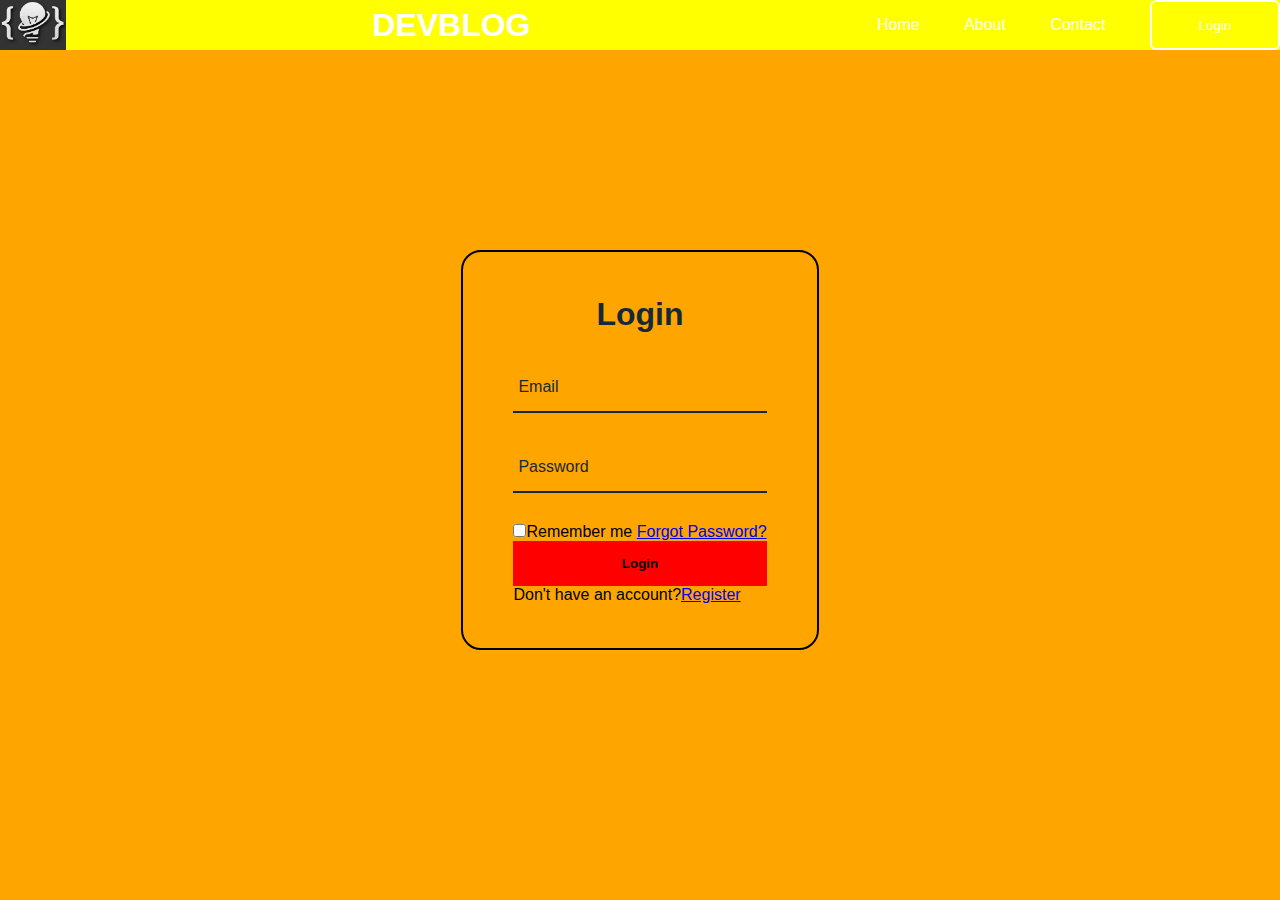
==== index.html @ 22629656 "Add files via upload" ====
<!DOCTYPE html>
<html lang="en">
<head>
    <meta charset="UTF-8">
    <meta name="viewport" content="width=device-width, initial-scale=1.0">
    <title>Document</title>
    <link rel = "stylesheet" href="login.css">
    <link rel ="preconnect" href="https://www.fontspace.com/moonshine-font-f65018">
</head>
<body>
 <header>
    <img src="logo.jpg"></img>
 <h2 class="logo">DEVBLOG</h2>
 <nav class="navigation">
    
    <a href="#">Home</a>
    <a href="#">About</a>
    <a href="#">Contact</a>
    <button class="btnLogin-popup">Login</button>
 </nav>
 </header>
 <script src="login.js"></script>
 <div class ="wrapper">
    <div class ="form-box login">
        <h2>Login</h2>
        <form action="#">
            <div class="input-box">
                <span class="icon"></span>
                <input type="Email" required>
                <label>Email</label>

            </div>
            <div class="input-box">
                <span class="icon"></span>
                <input type="password" required>
                <label>Password</label>
              
            </div>
            <div class="remember-forgot">
                <label><input type="checkbox">Remember me</label>
                <a href = "#">Forgot Password?</a>
            </div>
            <button type="submit" class="btn">Login</button>
            <div class="login-register">
                <p>Don't have an account?<a href="register.html">Register</a></p>
            </div>
            
              
        </form>
    </div>
    
 </div>

</body>
</html>
---- login.css ----
*{
    margin : 0;
    padding : 0;
    box-sizing : border-box;
    font-family : Poppins, sans-serif;

}
body{
    display:flex;
    justify-content : center;
    align-items:center;
    min-height:100vh;
    background-size: cover;
    background-position: center;
    background-color: orange;
}


header {
    position : fixed;
    top : 0;
    left : 0;
    width : 100%;
    padding :20 px 100 px;
    display:flex;
    justify-content : space-between;
    align-items : center;
    z-index: 99;
    background-color: yellow;

}
.logo{
    font-size: 2em;
    color:#fff;
    user-select: none;
}
img{
    height: 50px;

}
.navigation a{
    position : relative;
    font-size: 1 em;
    color:#fff;
    text-decoration:none;   
    font-weight : 500;
    margin-left: 40px;
}

.navigation .btnLogin-popup{
    width: 130px;
    height: 50px;
    color:white;
    background : transparent;
    border : 2px solid white;
    outline : none;
    border-radius : 6px;
    cursor: pointer;
    font-weight: 500;
    margin-left :40px;
}
.navigation .btnLogin-popup:hover{
    background : white;
    color:#162938;
}
.wrapper{
    position : relative;
    height : 400px;
    padding : 10px;
    background : transparent;
    border : 2px solid black;
    border-radius : 20px;
    display : flex;
    justify-content: center;
    align-items:center; 

}
.wrappper.active{
    height : 520px;
}
.wrapper .form-box{
    width : 100%;
    padding: 40px;

}
.wrapper .form-box .login{
    display: none;
}
.form-box h2{
    font-size : 2em;
    color : #162938;
    text-align:center;
   
}
.input-box{
    position : relative;
    width: 100%;
    height : 50px;
    border-bottom:2px solid #162938;
    margin : 30px 0
}
.input-box label{
    position : absolute;
    top : 50%;
    left : 5px;
    transform : translateY(-50%);
    font-size: 1em;
    color :#162938;
    font-weight: 500;
    pointer-events: none;
    transition: .5s;
}
.input-box input{
    width : 100%;
    height:100%;
    background : transparent;
    border: none;
    outline: none;
    
}
.input-box input:focus~label,
.input-box input:valid~label{
    top : -5px;
}
.btn{
    width : 100%;
    height : 45px;
    background : red;
    border: none;
    outline : none;
    font-weight: bold;

}
.form-box {
   padding-top: 50px; 
}
.entry-box{
    position : relative;
    width: 100%;
    height : 50px;
    border-bottom:2px solid #162938;
    display : inline-block;
}
.entry-box label{
    position : absolute;
    top : 50%;
    left : 5px;
    transform : translateY(-50%);
    font-size: 1em;
    color :#162938;
    font-weight: 500;
    pointer-events: none;
    transition: .5s;
}
.entry-box input{
    width : 100%;
    height:100%;
    background : transparent;
    border: none;
    outline: none;
    
}
.entry-box input:focus~label,
.entry-box input:valid~label{
    top : -5px;
}
.regbtn{
    width : 100%;
    height : 45px;
    background : red;
    border: none;
    outline : none;
    font-weight: bold;
    margin : 10px;
    

}
.entry-box {
    margin : 10px;

}
.wrapper .register-login{
    text-align: end;
}
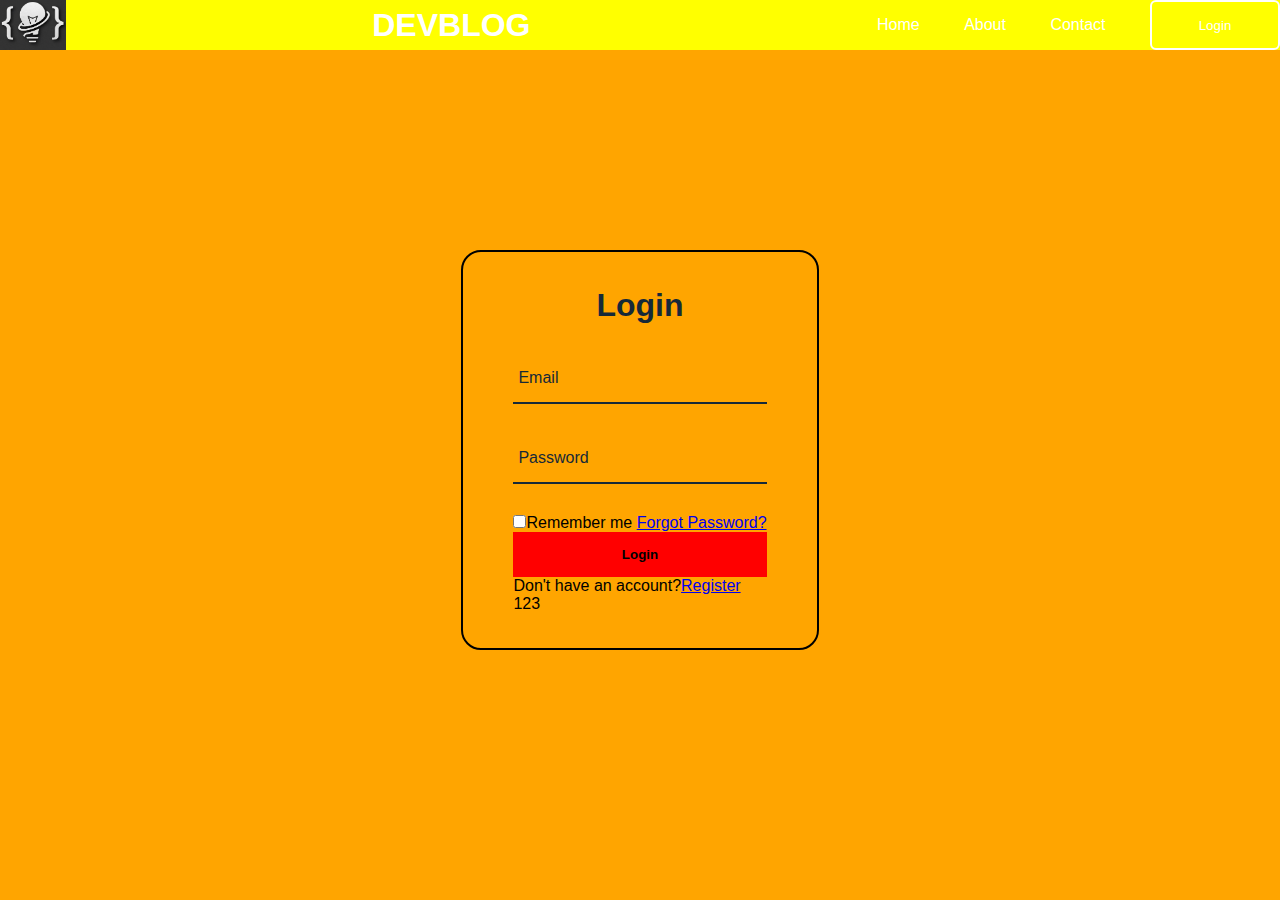
==== commit 36fc7ce4: "commit1" ====
--- a/index.html
+++ b/index.html
@@ -44,6 +44,7 @@
             <div class="login-register">
                 <p>Don't have an account?<a href="register.html">Register</a></p>
             </div>
+            <p>123</p>
             
               
         </form>
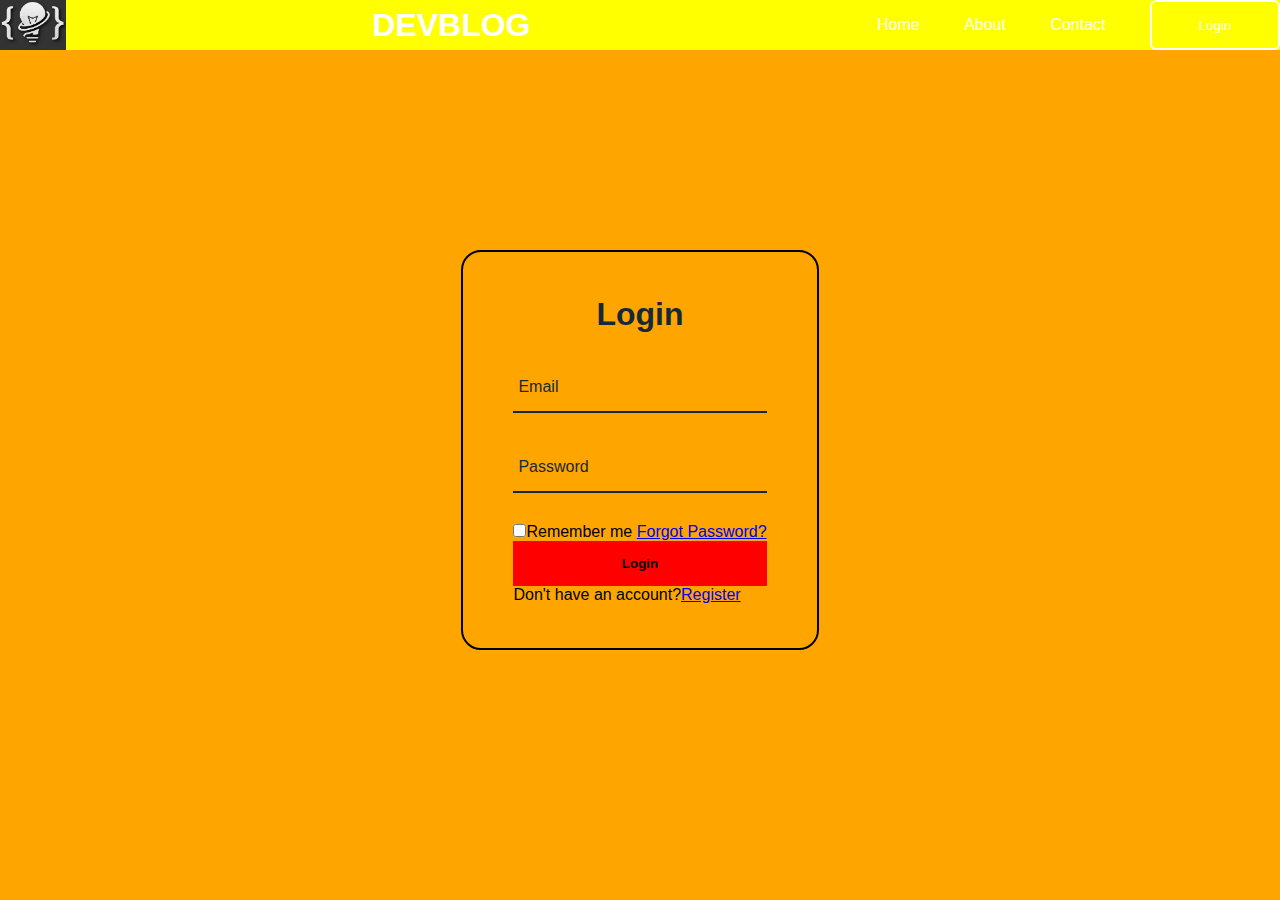
==== commit cc3d8943: "commit2" ====
--- a/index.html
+++ b/index.html
@@ -44,7 +44,6 @@
             <div class="login-register">
                 <p>Don't have an account?<a href="register.html">Register</a></p>
             </div>
-            <p>123</p>
             
               
         </form>
